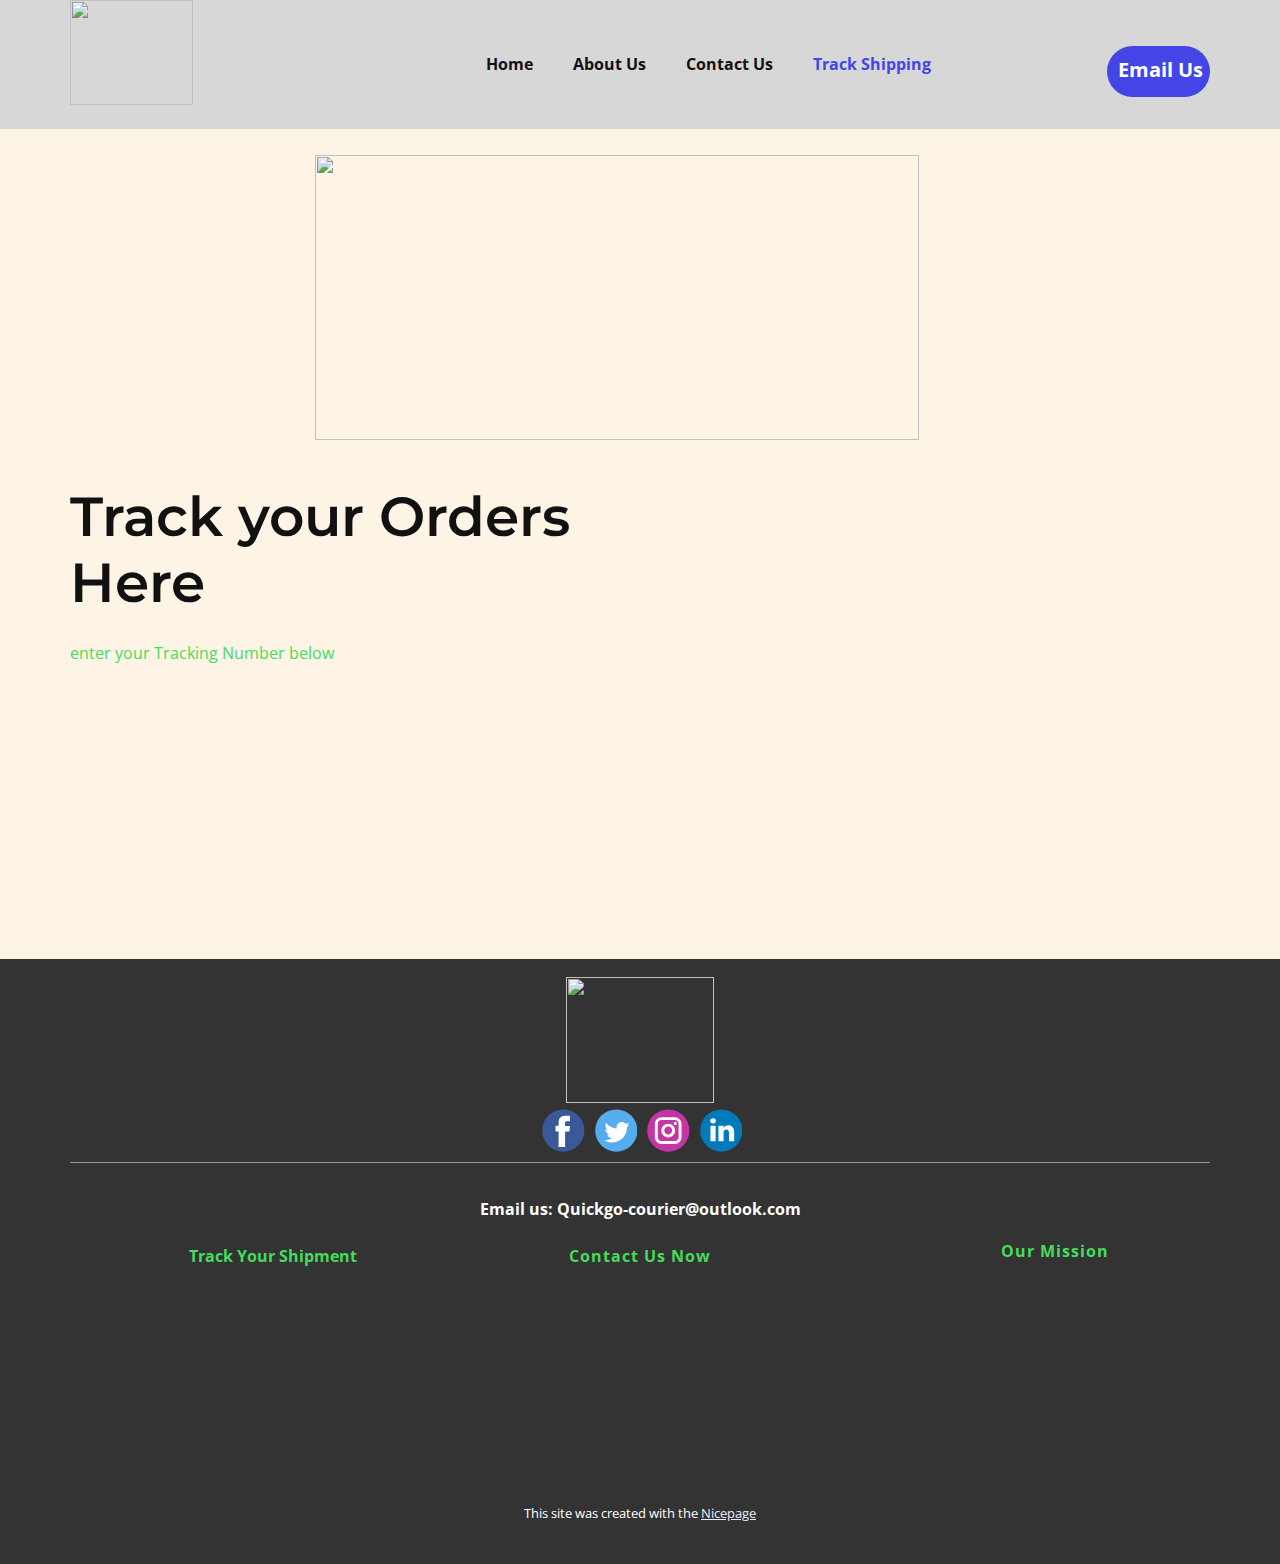
==== Track-Order.html @ 53cb6171 "Add files via upload" ====
<!DOCTYPE html>
<html style="font-size: 16px;" lang="en"><head>
    <meta name="viewport" content="width=device-width, initial-scale=1.0">
    <meta charset="utf-8">
    <meta name="keywords" content="Track your Orders Here, Quick Go Courier Tracking System">
    <meta name="description" content="">
    <title>Track Order</title>
    <link rel="stylesheet" href="nicepage.css" media="screen">
<link rel="stylesheet" href="Track-Order.css" media="screen">
    <script class="u-script" type="text/javascript" src="jquery-1.9.1.min.js" defer=""></script>
    <script class="u-script" type="text/javascript" src="nicepage.js" defer=""></script>
    <meta name="generator" content="Nicepage 6.21.4, nicepage.com">
    <link id="u-theme-google-font" rel="stylesheet" href="https://fonts.googleapis.com/css?family=Montserrat:100,100i,200,200i,300,300i,400,400i,500,500i,600,600i,700,700i,800,800i,900,900i|Open+Sans:300,300i,400,400i,500,500i,600,600i,700,700i,800,800i">
    
    
    
    <script type="application/ld+json">{
		"@context": "http://schema.org",
		"@type": "Organization",
		"name": "",
		"logo": "images/DALLE2024-11-0423.09.01-AsleekmodernandsharplogoforQuickGoCourierServiceonawhitebackground.Thedesignshouldfeatureastylizeddynamicdeliverytruckicon.jpg",
		"sameAs": []
}</script>
    <meta name="theme-color" content="#4345e7">
    <meta property="og:title" content="Track Order">
    <meta property="og:type" content="website">
  <meta data-intl-tel-input-cdn-path="intlTelInput/"></head>
  <body data-path-to-root="./" data-include-products="false" class="u-body u-xl-mode" data-lang="en"><header class="u-clearfix u-custom-color-1 u-header u-header" id="sec-3cd6"><div class="u-clearfix u-sheet u-sheet-1">
        <a href="#" class="u-image u-logo u-image-1" data-image-width="746" data-image-height="634">
          <img class="u-logo-image u-logo-image-1" src="images/DALLE2024-11-0423.09.01-AsleekmodernandsharplogoforQuickGoCourierServiceonawhitebackground.Thedesignshouldfeatureastylizeddynamicdeliverytruckicon.jpg">
        </a>
        <nav class="u-menu u-menu-one-level u-offcanvas u-menu-1" data-responsive-from="SM">
          <div class="menu-collapse" style="font-size: 1rem; letter-spacing: 0px; font-weight: 700;">
            <a class="u-button-style u-custom-left-right-menu-spacing u-custom-padding-bottom u-custom-top-bottom-menu-spacing u-hamburger-link u-nav-link u-text-active-palette-1-base u-text-hover-palette-2-base u-hamburger-link-1" href="#">
              <svg class="u-svg-link" viewBox="0 0 24 24"><use xmlns:xlink="http://www.w3.org/1999/xlink" xlink:href="#menu-hamburger"></use></svg>
              <svg class="u-svg-content" version="1.1" id="menu-hamburger" viewBox="0 0 16 16" x="0px" y="0px" xmlns:xlink="http://www.w3.org/1999/xlink" xmlns="http://www.w3.org/2000/svg"><g><rect y="1" width="16" height="2"></rect><rect y="7" width="16" height="2"></rect><rect y="13" width="16" height="2"></rect>
</g></svg>
            </a>
          </div>
          <div class="u-custom-menu u-nav-container">
            <ul class="u-nav u-unstyled u-nav-1"><li class="u-nav-item"><a class="u-button-style u-nav-link u-text-active-palette-1-base u-text-hover-palette-2-base" href="./" style="padding: 10px 20px;">Home</a>
</li><li class="u-nav-item"><a class="u-button-style u-nav-link u-text-active-palette-1-base u-text-hover-palette-2-base" href="About-Us.html" style="padding: 10px 20px;">About Us</a>
</li><li class="u-nav-item"><a class="u-button-style u-nav-link u-text-active-palette-1-base u-text-hover-palette-2-base" href="Contact-us.html" style="padding: 10px 20px;">Contact Us</a>
</li><li class="u-nav-item"><a class="u-button-style u-nav-link u-text-active-palette-1-base u-text-hover-palette-2-base" href="Track-Order.html" style="padding: 10px 20px;">Track Shipping</a>
</li></ul>
          </div>
          <div class="u-custom-menu u-nav-container-collapse">
            <div class="u-black u-container-style u-inner-container-layout u-opacity u-opacity-95 u-sidenav">
              <div class="u-inner-container-layout u-sidenav-overflow">
                <div class="u-menu-close"></div>
                <ul class="u-align-center u-nav u-popupmenu-items u-unstyled u-nav-2"><li class="u-nav-item"><a class="u-button-style u-nav-link" href="./">Home</a>
</li><li class="u-nav-item"><a class="u-button-style u-nav-link" href="About-Us.html">About Us</a>
</li><li class="u-nav-item"><a class="u-button-style u-nav-link" href="Contact-us.html">Contact Us</a>
</li><li class="u-nav-item"><a class="u-button-style u-nav-link" href="Track-Order.html">Track Shipping</a>
</li></ul>
              </div>
            </div>
            <div class="u-black u-menu-overlay u-opacity u-opacity-70"></div>
          </div>
        </nav>
        <a href="tel:+12345678910" class="u-align-center u-btn u-btn-round u-button-style u-hover-palette-1-dark-1 u-palette-1-base u-radius-50 u-text-active-white u-btn-1"><span class="u-file-icon u-icon u-icon-1"><img src="images/2374449.png" alt=""></span>Email Us
        </a>
      </div></header>
    <section class="u-clearfix u-palette-3-light-3 u-section-1" id="carousel_475d">
      <div class="u-clearfix u-sheet u-sheet-1">
        <img class="u-image u-image-default u-image-1" src="images/delivery-online-service-online-order-tracking-home-delivery-city-logistics-warehouse-truck-courier-courier-on-mobile-illustration-vector.jpg" alt="" data-image-width="1920" data-image-height="960">
        <div class="data-layout-selected u-clearfix u-expanded-width u-layout-wrap u-layout-wrap-1">
          <div class="u-layout">
            <div class="u-layout-row">
              <div class="u-container-style u-layout-cell u-size-40 u-layout-cell-1">
                <div class="u-container-layout u-container-layout-1">
                  <h2 class="u-text u-text-1">Track your Orders Here</h2>
                  <p class="u-text u-text-custom-color-2 u-text-2">enter your Tracking Number below</p>
                  <img class="u-hidden-lg u-hidden-md u-hidden-xl u-image u-image-contain u-image-default u-image-2" src="images/fs.png" alt="" data-image-width="626" data-image-height="417">
                </div>
              </div>
              <div class="u-container-style u-hidden-sm u-hidden-xs u-image u-layout-cell u-size-20 u-image-3" data-image-width="626" data-image-height="417">
                <div class="u-container-layout u-container-layout-2"></div>
              </div>
            </div>
          </div>
        </div>
      </div>
    </section>
    
    
    
    <footer class="u-clearfix u-footer u-grey-80" id="sec-f456"><div class="u-clearfix u-sheet u-sheet-1">
        <a href="#" class="u-image u-logo u-image-1" data-image-width="746" data-image-height="634">
          <img src="images/DALLE2024-11-0423.09.01-AsleekmodernandsharplogoforQuickGoCourierServiceonawhitebackground.Thedesignshouldfeatureastylizeddynamicdeliverytruckicon.jpg" class="u-logo-image u-logo-image-1">
        </a>
        <div class="u-align-left u-social-icons u-spacing-10 u-social-icons-1">
          <a class="u-social-url" title="facebook" target="_blank" href=""><span class="u-icon u-social-facebook u-social-icon u-icon-1"><svg class="u-svg-link" preserveAspectRatio="xMidYMin slice" viewBox="0 0 112 112" style=""><use xlink:href="#svg-87cf"></use></svg><svg class="u-svg-content" viewBox="0 0 112 112" x="0" y="0" id="svg-87cf"><circle fill="currentColor" cx="56.1" cy="56.1" r="55"></circle><path fill="#FFFFFF" d="M73.5,31.6h-9.1c-1.4,0-3.6,0.8-3.6,3.9v8.5h12.6L72,58.3H60.8v40.8H43.9V58.3h-8V43.9h8v-9.2
      c0-6.7,3.1-17,17-17h12.5v13.9H73.5z"></path></svg></span>
          </a>
          <a class="u-social-url" title="twitter" target="_blank" href=""><span class="u-icon u-social-icon u-social-twitter u-icon-2"><svg class="u-svg-link" preserveAspectRatio="xMidYMin slice" viewBox="0 0 112 112" style=""><use xlink:href="#svg-db7d"></use></svg><svg class="u-svg-content" viewBox="0 0 112 112" x="0" y="0" id="svg-db7d"><circle fill="currentColor" class="st0" cx="56.1" cy="56.1" r="55"></circle><path fill="#FFFFFF" d="M83.8,47.3c0,0.6,0,1.2,0,1.7c0,17.7-13.5,38.2-38.2,38.2C38,87.2,31,85,25,81.2c1,0.1,2.1,0.2,3.2,0.2
      c6.3,0,12.1-2.1,16.7-5.7c-5.9-0.1-10.8-4-12.5-9.3c0.8,0.2,1.7,0.2,2.5,0.2c1.2,0,2.4-0.2,3.5-0.5c-6.1-1.2-10.8-6.7-10.8-13.1
      c0-0.1,0-0.1,0-0.2c1.8,1,3.9,1.6,6.1,1.7c-3.6-2.4-6-6.5-6-11.2c0-2.5,0.7-4.8,1.8-6.7c6.6,8.1,16.5,13.5,27.6,14
      c-0.2-1-0.3-2-0.3-3.1c0-7.4,6-13.4,13.4-13.4c3.9,0,7.3,1.6,9.8,4.2c3.1-0.6,5.9-1.7,8.5-3.3c-1,3.1-3.1,5.8-5.9,7.4
      c2.7-0.3,5.3-1,7.7-2.1C88.7,43,86.4,45.4,83.8,47.3z"></path></svg></span>
          </a>
          <a class="u-social-url" title="instagram" target="_blank" href=""><span class="u-icon u-social-icon u-social-instagram u-icon-3"><svg class="u-svg-link" preserveAspectRatio="xMidYMin slice" viewBox="0 0 112 112" style=""><use xlink:href="#svg-d7f3"></use></svg><svg class="u-svg-content" viewBox="0 0 112 112" x="0" y="0" id="svg-d7f3"><circle fill="currentColor" cx="56.1" cy="56.1" r="55"></circle><path fill="#FFFFFF" d="M55.9,38.2c-9.9,0-17.9,8-17.9,17.9C38,66,46,74,55.9,74c9.9,0,17.9-8,17.9-17.9C73.8,46.2,65.8,38.2,55.9,38.2
      z M55.9,66.4c-5.7,0-10.3-4.6-10.3-10.3c-0.1-5.7,4.6-10.3,10.3-10.3c5.7,0,10.3,4.6,10.3,10.3C66.2,61.8,61.6,66.4,55.9,66.4z"></path><path fill="#FFFFFF" d="M74.3,33.5c-2.3,0-4.2,1.9-4.2,4.2s1.9,4.2,4.2,4.2s4.2-1.9,4.2-4.2S76.6,33.5,74.3,33.5z"></path><path fill="#FFFFFF" d="M73.1,21.3H38.6c-9.7,0-17.5,7.9-17.5,17.5v34.5c0,9.7,7.9,17.6,17.5,17.6h34.5c9.7,0,17.5-7.9,17.5-17.5V38.8
      C90.6,29.1,82.7,21.3,73.1,21.3z M83,73.3c0,5.5-4.5,9.9-9.9,9.9H38.6c-5.5,0-9.9-4.5-9.9-9.9V38.8c0-5.5,4.5-9.9,9.9-9.9h34.5
      c5.5,0,9.9,4.5,9.9,9.9V73.3z"></path></svg></span>
          </a>
          <a class="u-social-url" title="linkedin" target="_blank" href=""><span class="u-icon u-social-icon u-social-linkedin u-icon-4"><svg class="u-svg-link" preserveAspectRatio="xMidYMin slice" viewBox="0 0 112 112" style=""><use xlink:href="#svg-351f"></use></svg><svg class="u-svg-content" viewBox="0 0 112 112" x="0" y="0" id="svg-351f"><circle fill="currentColor" cx="56.1" cy="56.1" r="55"></circle><path fill="#FFFFFF" d="M41.3,83.7H27.9V43.4h13.4V83.7z M34.6,37.9L34.6,37.9c-4.6,0-7.5-3.1-7.5-7c0-4,3-7,7.6-7s7.4,3,7.5,7
      C42.2,34.8,39.2,37.9,34.6,37.9z M89.6,83.7H76.2V62.2c0-5.4-1.9-9.1-6.8-9.1c-3.7,0-5.9,2.5-6.9,4.9c-0.4,0.9-0.4,2.1-0.4,3.3v22.5
      H48.7c0,0,0.2-36.5,0-40.3h13.4v5.7c1.8-2.7,5-6.7,12.1-6.7c8.8,0,15.4,5.8,15.4,18.1V83.7z"></path></svg></span>
          </a>
        </div>
        <div class="u-border-1 u-border-white u-expanded-width u-line u-line-horizontal u-opacity u-opacity-50 u-line-1"></div>
        <p class="u-align-center u-text u-text-1">Email us:&nbsp;Quickgo-courier@outlook.com</p>
        <p class="u-align-center u-text u-text-custom-color-2 u-text-2">
          <a class="u-active-none u-border-none u-btn u-button-link u-button-style u-hover-none u-none u-text-custom-color-2 u-btn-1" data-href="Track-Order.html" href="Track-Order.html">Track Your Shipment </a>
        </p>
        <a class="u-active-none u-border-none u-btn u-button-link u-button-style u-hover-none u-none u-text-custom-color-2 u-btn-2" data-href="Track-Order.html" href="Contact-us.html">Contact Us Now </a>
        <a class="u-active-none u-border-none u-btn u-button-link u-button-style u-hover-none u-none u-text-custom-color-2 u-btn-3" data-href="Track-Order.html" href="About-Us.html">Our Mission </a>
      </div></footer>
    <section class="u-backlink u-clearfix u-grey-80">
      <p class="u-text">
        <span>This site was created with the </span>
        <a class="u-link" href="https://nicepage.com/" target="_blank" rel="nofollow">
          <span>Nicepage</span>
        </a>
      </p>
    </section>
  
</body></html>
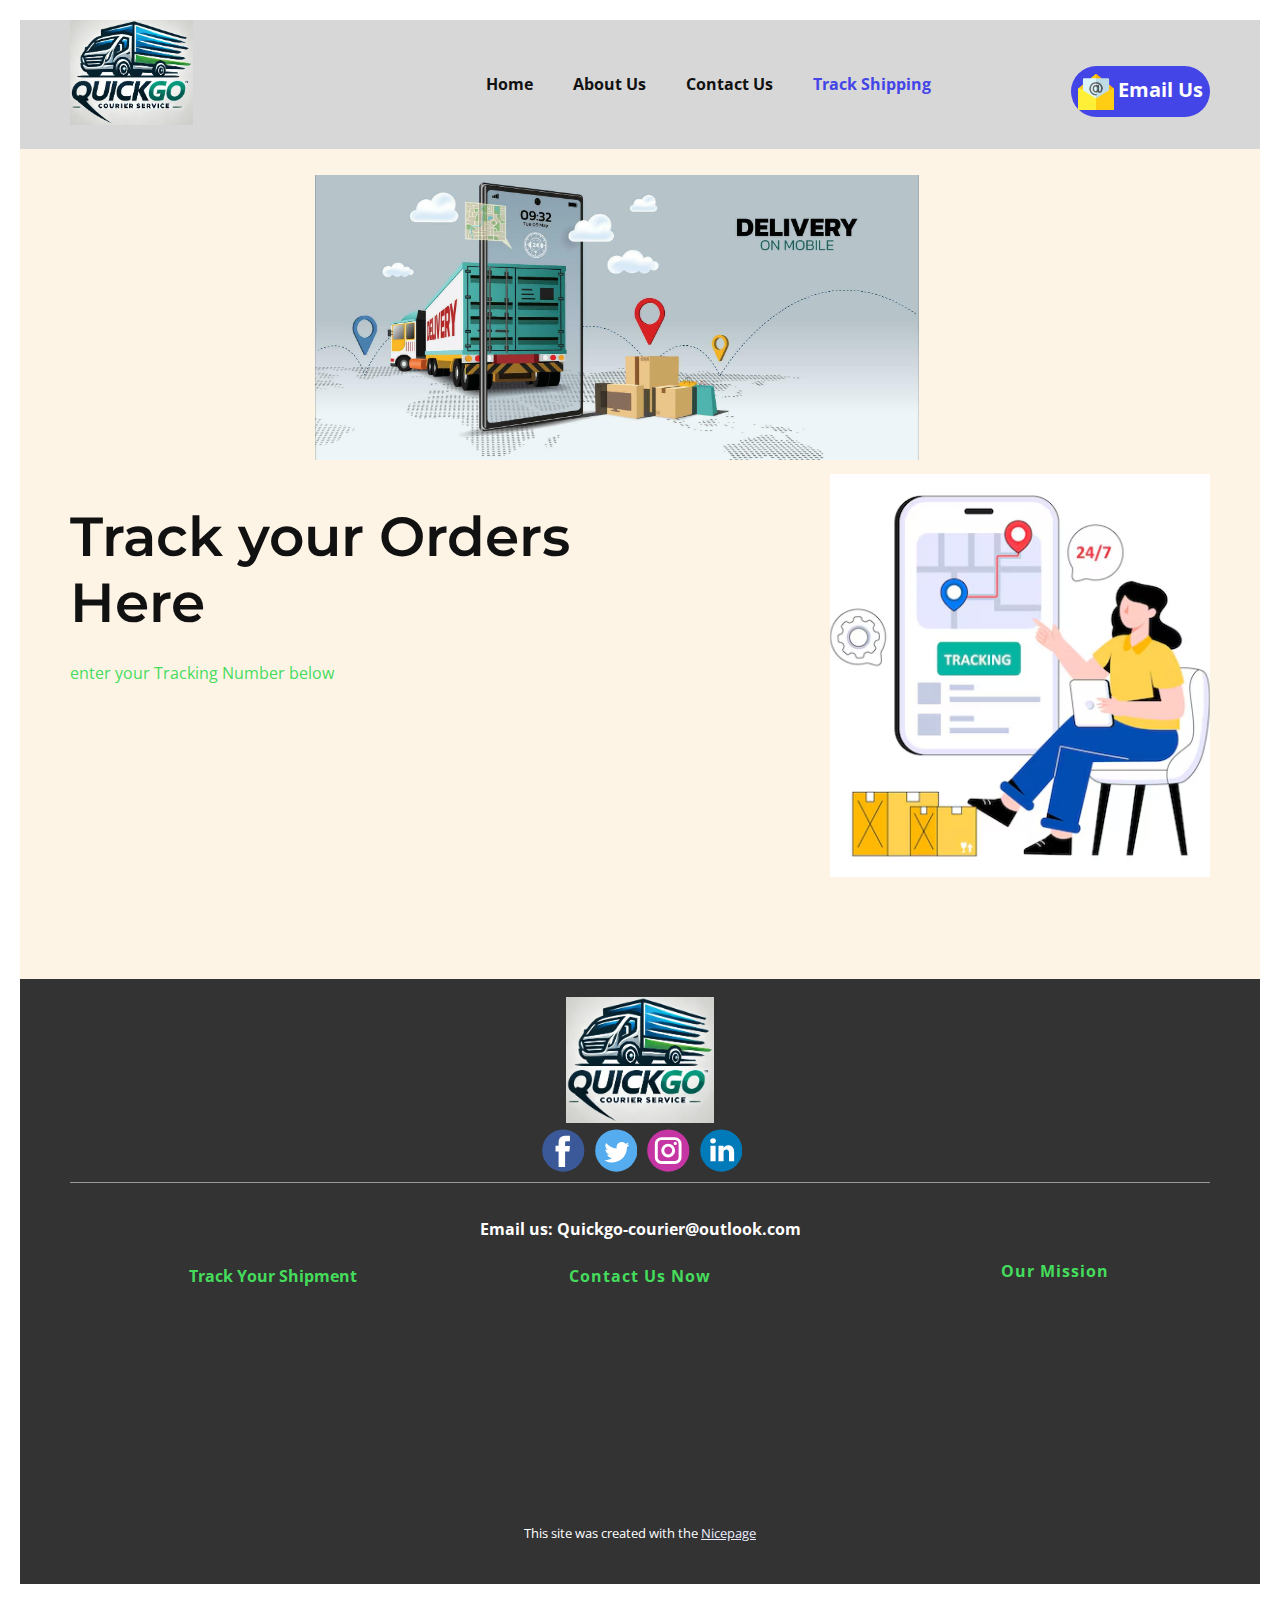
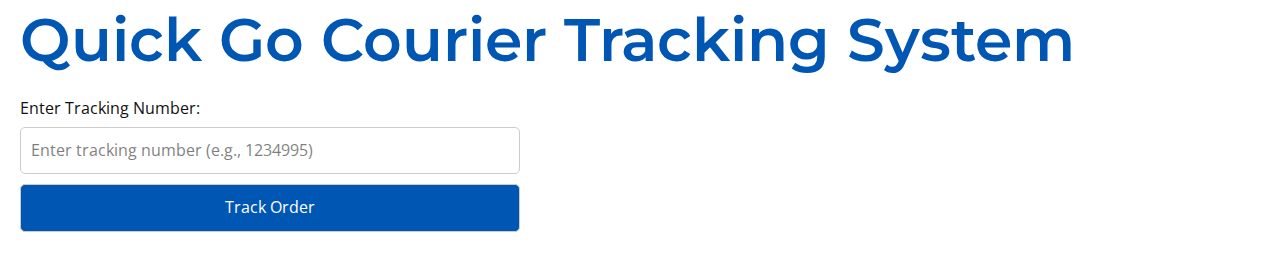
==== commit 6cd50c2d: "Update Track-Order.html" ====
--- a/Track-Order.html
+++ b/Track-Order.html
@@ -124,6 +124,122 @@
           <span>Nicepage</span>
         </a>
       </p>
-    </section>
+    </section><head>
+    <meta charset="UTF-8">
+    <meta name="viewport" content="width=device-width, initial-scale=1.0">
+    <title>Quick Go Courier Tracking System</title>
+    <style>
+        /* Basic styling */
+        body { font-family: Arial, sans-serif; background-color: #f9f9f9; color: #333; padding: 20px; }
+        h1 { color: #0056b3; }
+        .tracking-form { display: flex; flex-direction: column; max-width: 500px; margin-bottom: 20px; }
+        .tracking-form input, button { padding: 10px; margin: 5px 0; font-size: 1em; border: 1px solid #ccc; border-radius: 5px; }
+        button { background-color: #0056b3; color: white; cursor: pointer; }
+        button:hover { background-color: #003d80; }
+
+        /* Progress container styling */
+        .progress-container { margin-top: 20px; }
+        .progress-step { margin: 10px 0; padding: 15px; border: 2px solid #ccc; border-radius: 8px; position: relative; background-color: #f4f4f4; }
+        .completed { border-color: #4caf50; background-color: #e8f5e9; }
+        .step-symbol { font-size: 1.5em; color: #4caf50; margin-right: 10px; }
+        .label { color: #888; font-weight: bold; font-size: 0.9em; margin-bottom: 5px; }
+        .info { font-size: 0.9em; color: #555; }
+
+        /* Progress indicator styling */
+        .progress-bar { display: flex; flex-direction: column; align-items: flex-start; padding-left: 10px; border-left: 2px solid #ccc; position: relative; }
+        .progress-bar .step-line { width: 2px; height: 100%; background-color: #4caf50; position: absolute; left: 15px; top: 0; }
+        .progress-step:last-child .step-line { height: 0; } /* Remove line after the last step */
+    </style>
+</head>
+<body>
+
+<h1>Quick Go Courier Tracking System</h1>
+
+<div class="tracking-form">
+    <label for="trackingInput">Enter Tracking Number:</label>
+    <input type="text" id="trackingInput" placeholder="Enter tracking number (e.g., 1234995)">
+    <button onclick="trackOrder()">Track Order</button>
+</div>
+
+<div id="trackingInfo" class="progress-container"></div>
+
+<script>
+    // Tracking data
+    const trackingData = {
+        "1234995": {
+            customerName: "Thabo Mokoena",
+            address: "House No. 17, Goldview Crescent, Sandton, Johannesburg, 2196, Gauteng, South Africa",
+            phone: "+27 72 123 4567",
+            email: "thabo.mokoena@example.com",
+            orderDetails: "3 x 24-Karat Gold Bars (1 kg each)",
+            deliveryInstructions: "Please call 15 minutes before arrival. Secure delivery due to high-value item.",
+            deliveryDate: "November 15, 2024",
+            stages: [
+                { status: "Order Received", timestamp: "Nov 5, 2024 - 08:30 AM", location: "Mumbai, India" },
+                { status: "In Transit", timestamp: "Nov 7, 2024 - 11:00 AM", location: "Dubai, UAE" },
+                { status: "Out for Delivery", timestamp: "Nov 14, 2024 - 09:00 AM", location: "Johannesburg, South Africa" }
+            ]
+        },
+        "57474748": {
+            customerName: "Jessica Roberts",
+            address: "Apt 12B, The Summit Residences, 500 West 45th Street, New York, NY 10036, United States",
+            phone: "+1 646 555 7890",
+            email: "jessica.roberts@example.com",
+            orderDetails: "2 x Bags of Loose Diamonds (1,000 carats per bag)",
+            deliveryInstructions: "Signature required upon delivery. Delivery to be made to the building’s concierge.",
+            deliveryDate: "November 20, 2024",
+            stages: [
+                { status: "Order Received", timestamp: "Nov 8, 2024 - 10:00 AM", location: "Johannesburg, South Africa" },
+                { status: "In Transit", timestamp: "Nov 10, 2024 - 01:30 PM", location: "Dubai, UAE" },
+                { status: "Sorting Center", timestamp: "Nov 15, 2024 - 06:00 PM", location: "New York, USA" }
+            ]
+        },
+        "45673219": {
+            customerName: "Daniel Clark",
+            address: "221 Maple Avenue, Toronto, ON M5A 3A1, Canada",
+            phone: "+1 416 555 0198",
+            email: "daniel.clark@example.com",
+            orderDetails: "1 x 1 kg bag of raw emerald stones",
+            deliveryInstructions: "Signature required upon delivery. Secure delivery due to high-value item.",
+            deliveryDate: "November 22, 2024",
+            stages: [
+                { status: "Order Received", timestamp: "Nov 11, 2024 - 09:00 AM", location: "São Paulo, Brazil" },
+                { status: "Sorting Center", timestamp: "Nov 14, 2024 - 03:00 PM", location: "Toronto, Canada" }
+            ]
+        }
+    };
+
+    // Function to handle tracking
+    function trackOrder() {
+        const trackingInput = document.getElementById("trackingInput").value;
+        const trackingInfo = document.getElementById("trackingInfo");
+        trackingInfo.innerHTML = ""; // Clear previous tracking info
+
+        if (trackingData[trackingInput]) {
+            const data = trackingData[trackingInput];
+            const stagesHtml = data.stages.map((stage, index) => `
+                <div class="progress-step ${index < data.stages.length - 1 ? 'completed' : ''}">
+                    <div class="progress-bar">
+                        <span class="step-symbol">${index < data.stages.length - 1 ? '✔️' : '🚚'}</span>
+                        <div class="label">${stage.status}</div>
+                        <div class="info">${stage.timestamp} - ${stage.location}</div>
+                        <div class="step-line"></div>
+                    </div>
+                </div>
+            `).join("");
+
+            trackingInfo.innerHTML = `
+                <h3>Tracking Number: ${trackingInput}</h3>
+                <p><strong>Customer:</strong> ${data.customerName}</p>
+                <p><strong>Address:</strong> ${data.address}</p>
+                <p><strong>Order Details:</strong> ${data.orderDetails}</p>
+                <p><strong>Expected Delivery:</strong> ${data.deliveryDate}</p>
+                <div>${stagesHtml}</div>
+            `;
+        } else {
+            trackingInfo.innerHTML = "<p>Tracking number not found. Please try again.</p>";
+        }
+    }
+</script>
   
-</body></html>+</body></html>
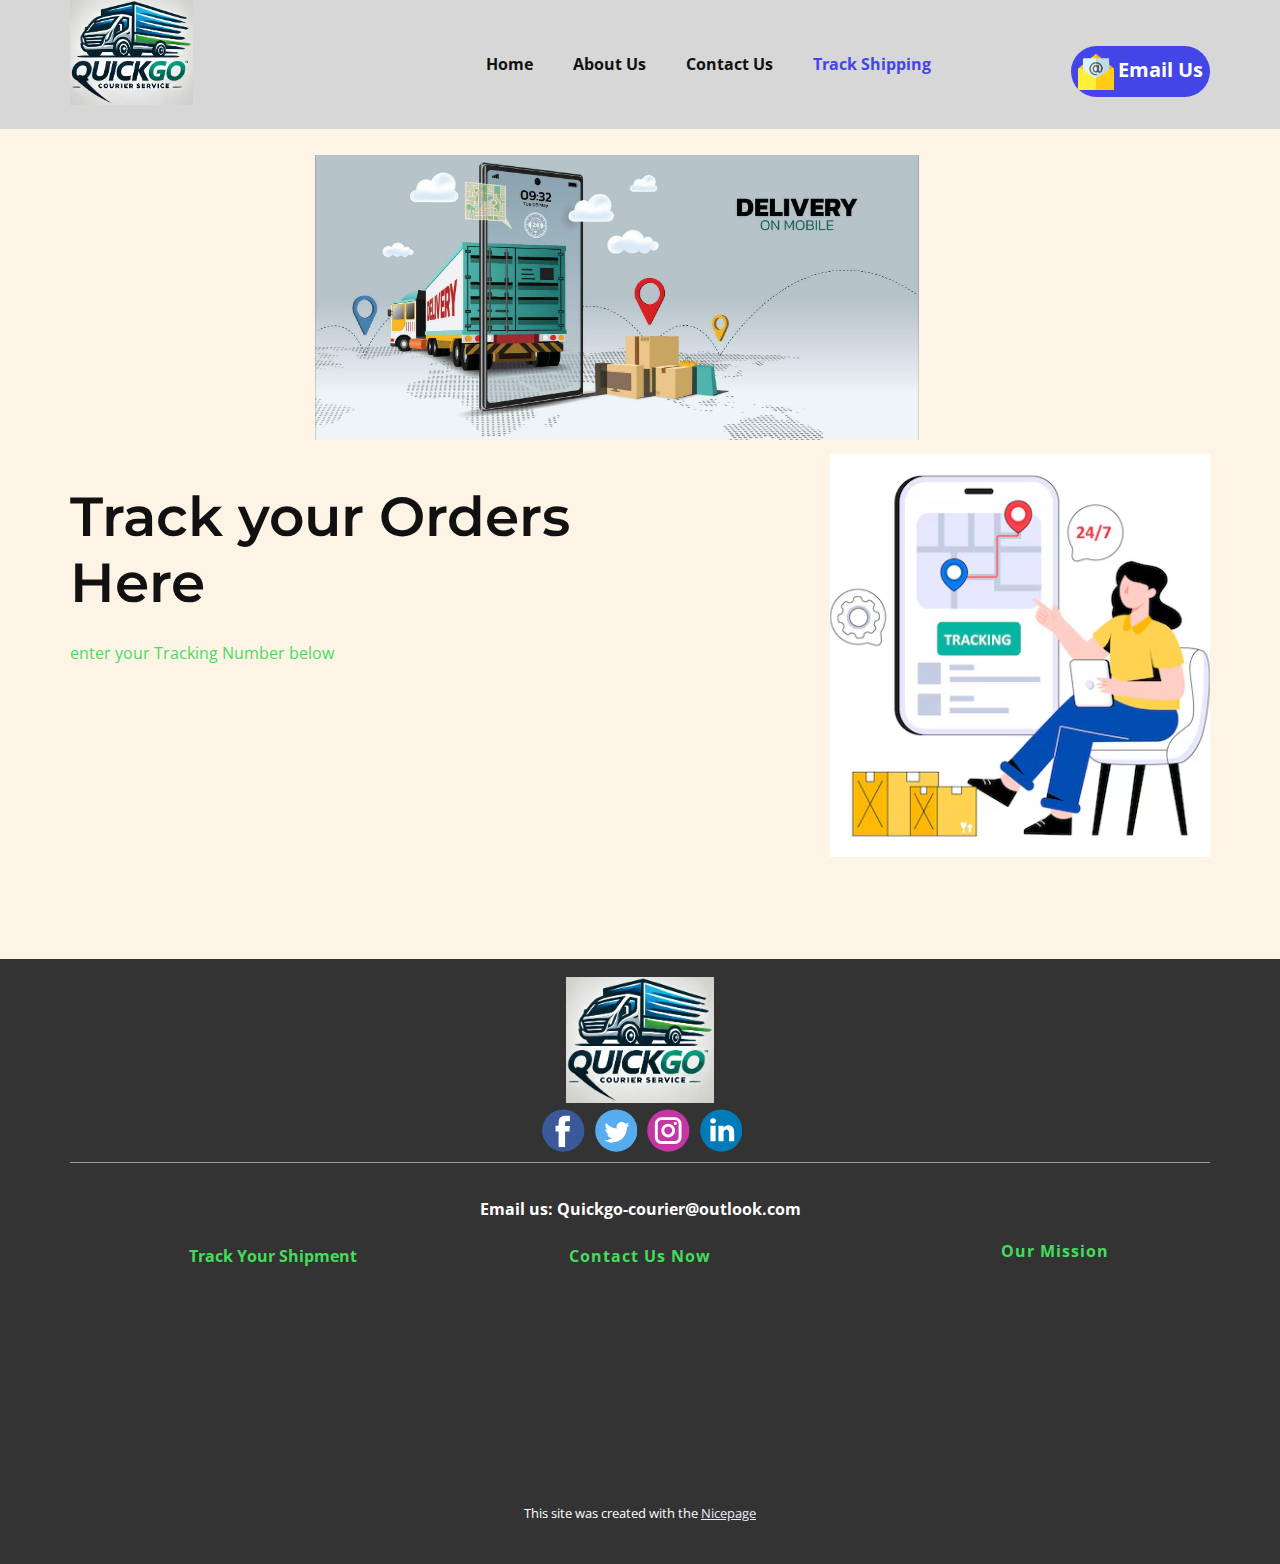
==== commit b9ad5af1: "Update Track-Order.html" ====
--- a/Track-Order.html
+++ b/Track-Order.html
@@ -124,122 +124,7 @@
           <span>Nicepage</span>
         </a>
       </p>
-    </section><head>
-    <meta charset="UTF-8">
-    <meta name="viewport" content="width=device-width, initial-scale=1.0">
-    <title>Quick Go Courier Tracking System</title>
-    <style>
-        /* Basic styling */
-        body { font-family: Arial, sans-serif; background-color: #f9f9f9; color: #333; padding: 20px; }
-        h1 { color: #0056b3; }
-        .tracking-form { display: flex; flex-direction: column; max-width: 500px; margin-bottom: 20px; }
-        .tracking-form input, button { padding: 10px; margin: 5px 0; font-size: 1em; border: 1px solid #ccc; border-radius: 5px; }
-        button { background-color: #0056b3; color: white; cursor: pointer; }
-        button:hover { background-color: #003d80; }
-
-        /* Progress container styling */
-        .progress-container { margin-top: 20px; }
-        .progress-step { margin: 10px 0; padding: 15px; border: 2px solid #ccc; border-radius: 8px; position: relative; background-color: #f4f4f4; }
-        .completed { border-color: #4caf50; background-color: #e8f5e9; }
-        .step-symbol { font-size: 1.5em; color: #4caf50; margin-right: 10px; }
-        .label { color: #888; font-weight: bold; font-size: 0.9em; margin-bottom: 5px; }
-        .info { font-size: 0.9em; color: #555; }
-
-        /* Progress indicator styling */
-        .progress-bar { display: flex; flex-direction: column; align-items: flex-start; padding-left: 10px; border-left: 2px solid #ccc; position: relative; }
-        .progress-bar .step-line { width: 2px; height: 100%; background-color: #4caf50; position: absolute; left: 15px; top: 0; }
-        .progress-step:last-child .step-line { height: 0; } /* Remove line after the last step */
-    </style>
-</head>
-<body>
-
-<h1>Quick Go Courier Tracking System</h1>
-
-<div class="tracking-form">
-    <label for="trackingInput">Enter Tracking Number:</label>
-    <input type="text" id="trackingInput" placeholder="Enter tracking number (e.g., 1234995)">
-    <button onclick="trackOrder()">Track Order</button>
-</div>
-
-<div id="trackingInfo" class="progress-container"></div>
-
-<script>
-    // Tracking data
-    const trackingData = {
-        "1234995": {
-            customerName: "Thabo Mokoena",
-            address: "House No. 17, Goldview Crescent, Sandton, Johannesburg, 2196, Gauteng, South Africa",
-            phone: "+27 72 123 4567",
-            email: "thabo.mokoena@example.com",
-            orderDetails: "3 x 24-Karat Gold Bars (1 kg each)",
-            deliveryInstructions: "Please call 15 minutes before arrival. Secure delivery due to high-value item.",
-            deliveryDate: "November 15, 2024",
-            stages: [
-                { status: "Order Received", timestamp: "Nov 5, 2024 - 08:30 AM", location: "Mumbai, India" },
-                { status: "In Transit", timestamp: "Nov 7, 2024 - 11:00 AM", location: "Dubai, UAE" },
-                { status: "Out for Delivery", timestamp: "Nov 14, 2024 - 09:00 AM", location: "Johannesburg, South Africa" }
-            ]
-        },
-        "57474748": {
-            customerName: "Jessica Roberts",
-            address: "Apt 12B, The Summit Residences, 500 West 45th Street, New York, NY 10036, United States",
-            phone: "+1 646 555 7890",
-            email: "jessica.roberts@example.com",
-            orderDetails: "2 x Bags of Loose Diamonds (1,000 carats per bag)",
-            deliveryInstructions: "Signature required upon delivery. Delivery to be made to the building’s concierge.",
-            deliveryDate: "November 20, 2024",
-            stages: [
-                { status: "Order Received", timestamp: "Nov 8, 2024 - 10:00 AM", location: "Johannesburg, South Africa" },
-                { status: "In Transit", timestamp: "Nov 10, 2024 - 01:30 PM", location: "Dubai, UAE" },
-                { status: "Sorting Center", timestamp: "Nov 15, 2024 - 06:00 PM", location: "New York, USA" }
-            ]
-        },
-        "45673219": {
-            customerName: "Daniel Clark",
-            address: "221 Maple Avenue, Toronto, ON M5A 3A1, Canada",
-            phone: "+1 416 555 0198",
-            email: "daniel.clark@example.com",
-            orderDetails: "1 x 1 kg bag of raw emerald stones",
-            deliveryInstructions: "Signature required upon delivery. Secure delivery due to high-value item.",
-            deliveryDate: "November 22, 2024",
-            stages: [
-                { status: "Order Received", timestamp: "Nov 11, 2024 - 09:00 AM", location: "São Paulo, Brazil" },
-                { status: "Sorting Center", timestamp: "Nov 14, 2024 - 03:00 PM", location: "Toronto, Canada" }
-            ]
-        }
-    };
-
-    // Function to handle tracking
-    function trackOrder() {
-        const trackingInput = document.getElementById("trackingInput").value;
-        const trackingInfo = document.getElementById("trackingInfo");
-        trackingInfo.innerHTML = ""; // Clear previous tracking info
-
-        if (trackingData[trackingInput]) {
-            const data = trackingData[trackingInput];
-            const stagesHtml = data.stages.map((stage, index) => `
-                <div class="progress-step ${index < data.stages.length - 1 ? 'completed' : ''}">
-                    <div class="progress-bar">
-                        <span class="step-symbol">${index < data.stages.length - 1 ? '✔️' : '🚚'}</span>
-                        <div class="label">${stage.status}</div>
-                        <div class="info">${stage.timestamp} - ${stage.location}</div>
-                        <div class="step-line"></div>
-                    </div>
-                </div>
-            `).join("");
-
-            trackingInfo.innerHTML = `
-                <h3>Tracking Number: ${trackingInput}</h3>
-                <p><strong>Customer:</strong> ${data.customerName}</p>
-                <p><strong>Address:</strong> ${data.address}</p>
-                <p><strong>Order Details:</strong> ${data.orderDetails}</p>
-                <p><strong>Expected Delivery:</strong> ${data.deliveryDate}</p>
-                <div>${stagesHtml}</div>
-            `;
-        } else {
-            trackingInfo.innerHTML = "<p>Tracking number not found. Please try again.</p>";
-        }
-    }
+    </section>
 </script>
   
 </body></html>
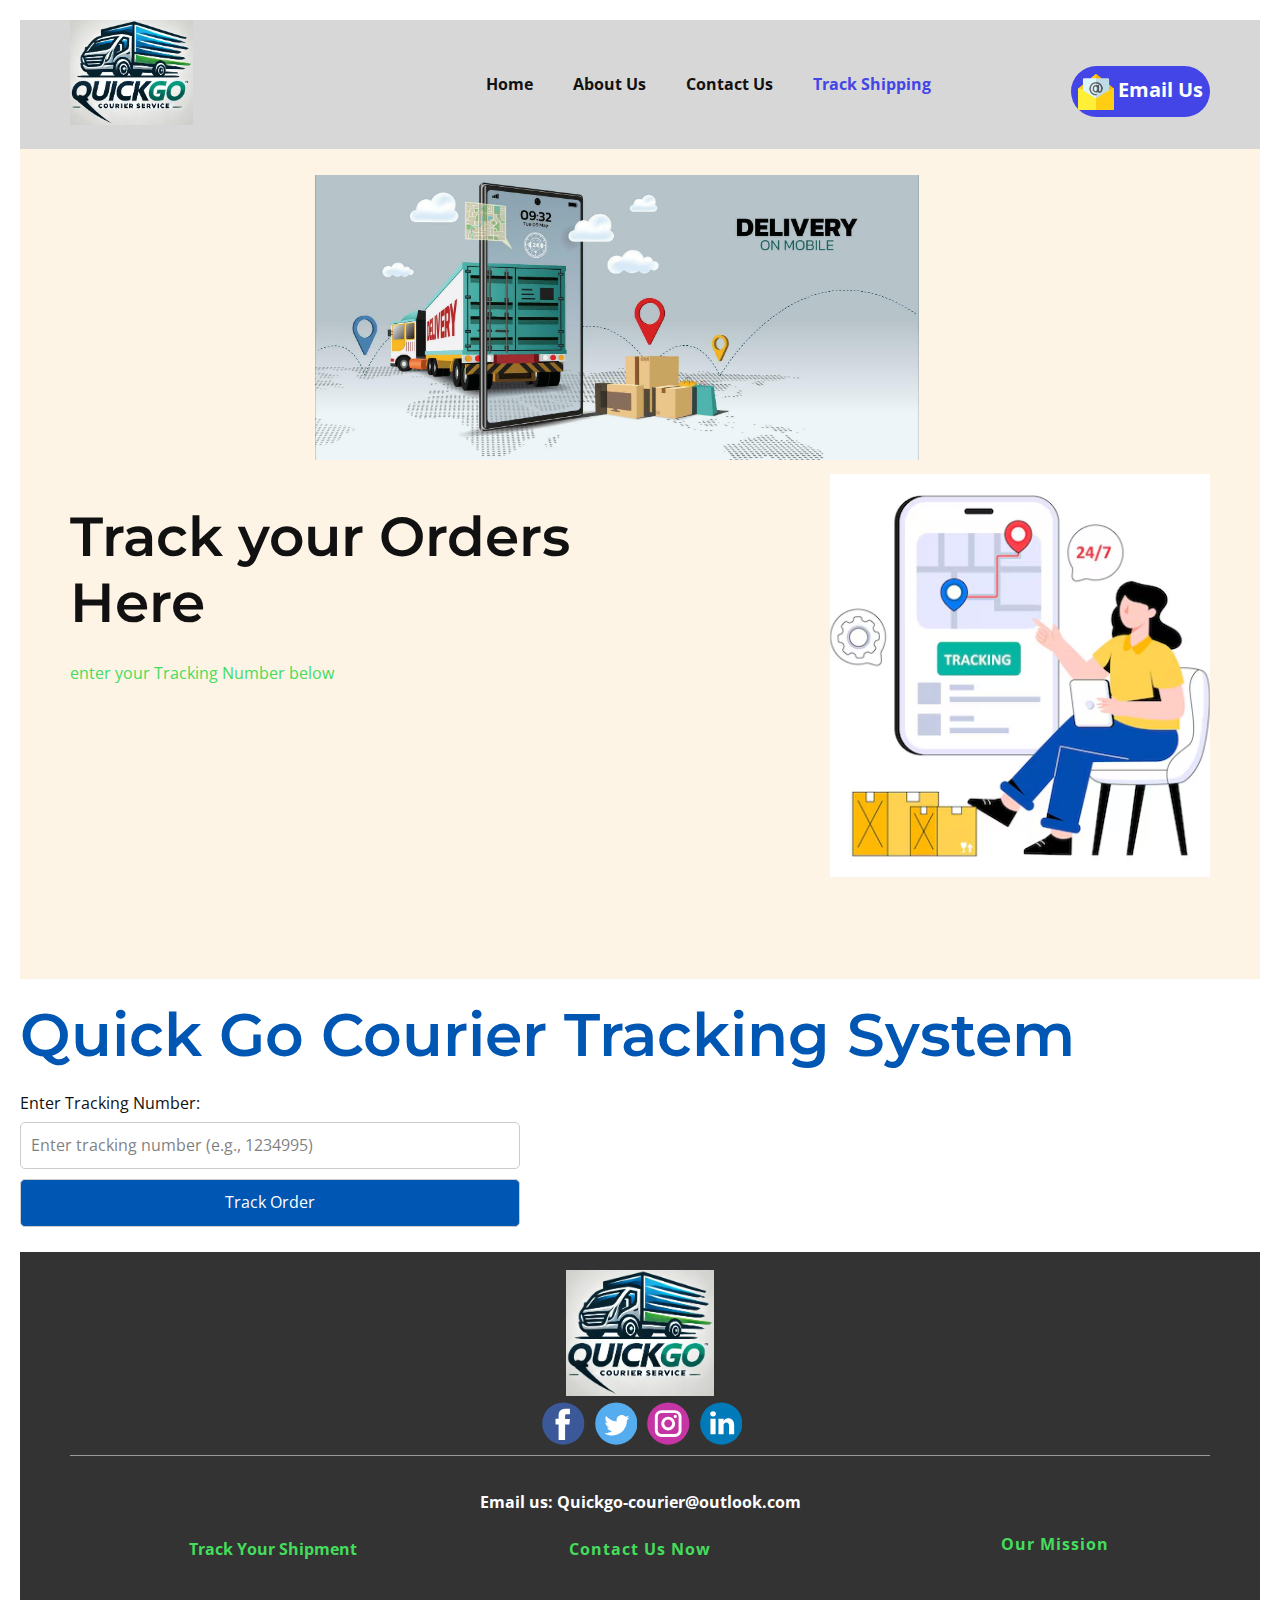
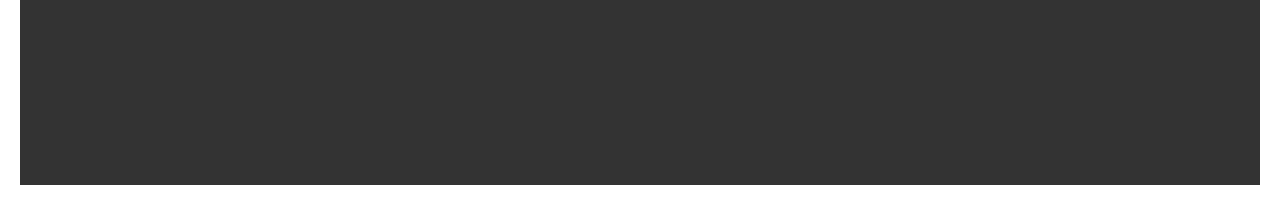
==== commit 60416f0e: "Update Track-Order.html" ====
--- a/Track-Order.html
+++ b/Track-Order.html
@@ -81,7 +81,123 @@
           </div>
         </div>
       </div>
-    </section>
+    </section><head>
+    <meta charset="UTF-8">
+    <meta name="viewport" content="width=device-width, initial-scale=1.0">
+    <title>Quick Go Courier Tracking System</title>
+    <style>
+        /* Basic styling */
+        body { font-family: Arial, sans-serif; background-color: #f9f9f9; color: #333; padding: 20px; }
+        h1 { color: #0056b3; }
+        .tracking-form { display: flex; flex-direction: column; max-width: 500px; margin-bottom: 20px; }
+        .tracking-form input, button { padding: 10px; margin: 5px 0; font-size: 1em; border: 1px solid #ccc; border-radius: 5px; }
+        button { background-color: #0056b3; color: white; cursor: pointer; }
+        button:hover { background-color: #003d80; }
+
+        /* Progress container styling */
+        .progress-container { margin-top: 20px; }
+        .progress-step { margin: 10px 0; padding: 15px; border: 2px solid #ccc; border-radius: 8px; position: relative; background-color: #f4f4f4; }
+        .completed { border-color: #4caf50; background-color: #e8f5e9; }
+        .step-symbol { font-size: 1.5em; color: #4caf50; margin-right: 10px; }
+        .label { color: #888; font-weight: bold; font-size: 0.9em; margin-bottom: 5px; }
+        .info { font-size: 0.9em; color: #555; }
+
+        /* Progress indicator styling */
+        .progress-bar { display: flex; flex-direction: column; align-items: flex-start; padding-left: 10px; border-left: 2px solid #ccc; position: relative; }
+        .progress-bar .step-line { width: 2px; height: 100%; background-color: #4caf50; position: absolute; left: 15px; top: 0; }
+        .progress-step:last-child .step-line { height: 0; } /* Remove line after the last step */
+    </style>
+</head>
+<body>
+
+<h1>Quick Go Courier Tracking System</h1>
+
+<div class="tracking-form">
+    <label for="trackingInput">Enter Tracking Number:</label>
+    <input type="text" id="trackingInput" placeholder="Enter tracking number (e.g., 1234995)">
+    <button onclick="trackOrder()">Track Order</button>
+</div>
+
+<div id="trackingInfo" class="progress-container"></div>
+
+<script>
+    // Tracking data
+    const trackingData = {
+        "1234995": {
+            customerName: "Thabo Mokoena",
+            address: "House No. 17, Goldview Crescent, Sandton, Johannesburg, 2196, Gauteng, South Africa",
+            phone: "+27 72 123 4567",
+            email: "thabo.mokoena@example.com",
+            orderDetails: "3 x 24-Karat Gold Bars (1 kg each)",
+            deliveryInstructions: "Please call 15 minutes before arrival. Secure delivery due to high-value item.",
+            deliveryDate: "November 15, 2024",
+            stages: [
+                { status: "Order Received", timestamp: "Nov 5, 2024 - 08:30 AM", location: "Mumbai, India" },
+                { status: "In Transit", timestamp: "Nov 7, 2024 - 11:00 AM", location: "Dubai, UAE" },
+                { status: "Out for Delivery", timestamp: "Nov 14, 2024 - 09:00 AM", location: "Johannesburg, South Africa" }
+            ]
+        },
+        "57474748": {
+            customerName: "Jessica Roberts",
+            address: "Apt 12B, The Summit Residences, 500 West 45th Street, New York, NY 10036, United States",
+            phone: "+1 646 555 7890",
+            email: "jessica.roberts@example.com",
+            orderDetails: "2 x Bags of Loose Diamonds (1,000 carats per bag)",
+            deliveryInstructions: "Signature required upon delivery. Delivery to be made to the building’s concierge.",
+            deliveryDate: "November 20, 2024",
+            stages: [
+                { status: "Order Received", timestamp: "Nov 8, 2024 - 10:00 AM", location: "Johannesburg, South Africa" },
+                { status: "In Transit", timestamp: "Nov 10, 2024 - 01:30 PM", location: "Dubai, UAE" },
+                { status: "Sorting Center", timestamp: "Nov 15, 2024 - 06:00 PM", location: "New York, USA" }
+            ]
+        },
+        "45673219": {
+            customerName: "Daniel Clark",
+            address: "221 Maple Avenue, Toronto, ON M5A 3A1, Canada",
+            phone: "+1 416 555 0198",
+            email: "daniel.clark@example.com",
+            orderDetails: "1 x 1 kg bag of raw emerald stones",
+            deliveryInstructions: "Signature required upon delivery. Secure delivery due to high-value item.",
+            deliveryDate: "November 22, 2024",
+            stages: [
+                { status: "Order Received", timestamp: "Nov 11, 2024 - 09:00 AM", location: "São Paulo, Brazil" },
+                { status: "Sorting Center", timestamp: "Nov 14, 2024 - 03:00 PM", location: "Toronto, Canada" }
+            ]
+        }
+    };
+
+    // Function to handle tracking
+    function trackOrder() {
+        const trackingInput = document.getElementById("trackingInput").value;
+        const trackingInfo = document.getElementById("trackingInfo");
+        trackingInfo.innerHTML = ""; // Clear previous tracking info
+
+        if (trackingData[trackingInput]) {
+            const data = trackingData[trackingInput];
+            const stagesHtml = data.stages.map((stage, index) => `
+                <div class="progress-step ${index < data.stages.length - 1 ? 'completed' : ''}">
+                    <div class="progress-bar">
+                        <span class="step-symbol">${index < data.stages.length - 1 ? '✔️' : '🚚'}</span>
+                        <div class="label">${stage.status}</div>
+                        <div class="info">${stage.timestamp} - ${stage.location}</div>
+                        <div class="step-line"></div>
+                    </div>
+                </div>
+            `).join("");
+
+            trackingInfo.innerHTML = `
+                <h3>Tracking Number: ${trackingInput}</h3>
+                <p><strong>Customer:</strong> ${data.customerName}</p>
+                <p><strong>Address:</strong> ${data.address}</p>
+                <p><strong>Order Details:</strong> ${data.orderDetails}</p>
+                <p><strong>Expected Delivery:</strong> ${data.deliveryDate}</p>
+                <div>${stagesHtml}</div>
+            `;
+        } else {
+            trackingInfo.innerHTML = "<p>Tracking number not found. Please try again.</p>";
+        }
+    }
+</script>
     
     
     
@@ -118,10 +234,7 @@
         <a class="u-active-none u-border-none u-btn u-button-link u-button-style u-hover-none u-none u-text-custom-color-2 u-btn-3" data-href="Track-Order.html" href="About-Us.html">Our Mission </a>
       </div></footer>
     <section class="u-backlink u-clearfix u-grey-80">
-      <p class="u-text">
-        <span>This site was created with the </span>
-        <a class="u-link" href="https://nicepage.com/" target="_blank" rel="nofollow">
-          <span>Nicepage</span>
+      <p class="u-text
         </a>
       </p>
     </section>
